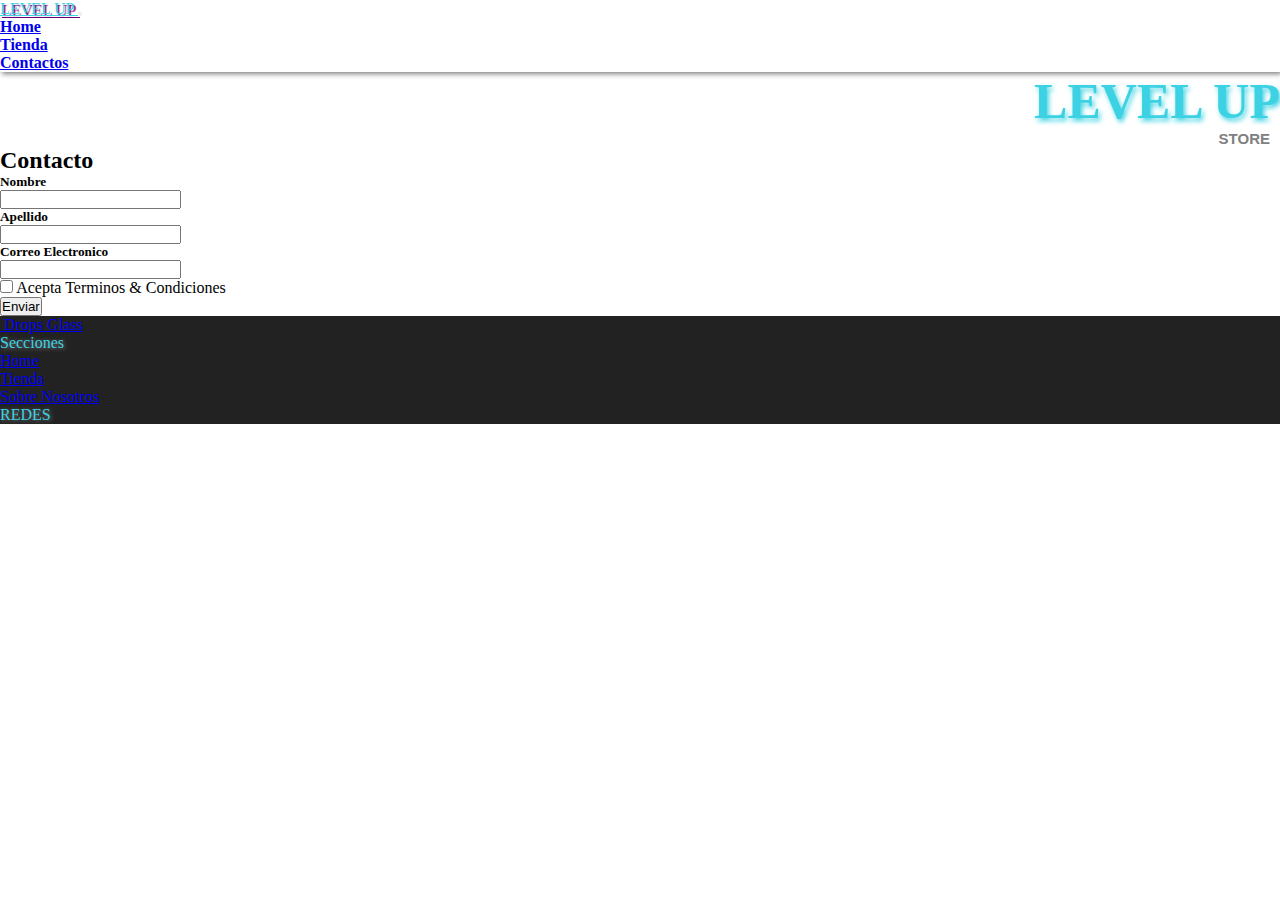
==== pages/carrito.html @ d4e87e49 "correccions p.f 2 (falta carrito)" ====
<!DOCTYPE html>
<html lang="es">

<head>
    <meta charset="UTF-8">
    <meta http-equiv="X-UA-Compatible" content="IE=edge">
    <meta name="viewport" content="width=device-width, initial-scale=1.0">
    <link rel="stylesheet" href="../pages/style.css">
    <link href="https://cdn.jsdelivr.net/npm/bootstrap@5.2.0-beta1/dist/css/bootstrap.min.css" rel="stylesheet" integrity="sha384-0evHe/X+R7YkIZDRvuzKMRqM+OrBnVFBL6DOitfPri4tjfHxaWutUpFmBp4vmVor" crossorigin="anonymous">
    <title>JavaScript</title>
</head>

<body >
    <!----- Header ------>
    <header >
        <nav class="navbar navbar-expand-lg bg-white " style="box-shadow: 2px 2px 5px gray;">
            <div class="container-fluid">
                <a class="navbar-brand levelUpIcono" style="color:rgb(61,210,227); " href="#">LEVEL UP </a>
                <button class="navbar-toggler " type="button" data-bs-toggle="collapse"
                    data-bs-target="#navbarSupportedContent" aria-controls="navbarSupportedContent"
                    aria-expanded="false" aria-label="Toggle navigation">
                    <span class="navbar-toggler-icon"></span>
                </button>
                <div class="collapse navbar-collapse justify-content-end" id="navbarSupportedContent">
                    <ul class="navbar-nav me-auto mb-2 mb-lg-0">
                        <li class="nav-item">
                            <a class="nav-link active " style="font-weight: bold ;" aria-current="page" href="../index.html">Home</a>
                        </li>
                        <li class="nav-item">
                            <a class="nav-link" style="font-weight: bold ;" href="./Tienda.html">Tienda</a>
                        </li>
                        <li class="nav-item">
                            <a class="nav-link" style="font-weight: bold ;" href="./contactos.html">Contactos</a>
                        </li>
                    </ul>
                </div>
            </div>
        </nav>
        <div class="levelUpTitulo">
            <h2 class="levelUp">LEVEL UP</h2> 
            <h2 class="store">STORE</h2>
        </div>

    </header>
    <!----- Main ------>
    <main>
        <div>
            <h2 class=" contrataciones">Contacto</h2>
            <form class="row g-3">
                <div class="col-md-6 p-2">
                    <h5 >Nombre</h5>
                    <input type="text" class="form-control" id="formGroupExampleInput">
                </div>
                <div class="col-md-6 p-2">
                    <h5 >Apellido</h5>
                    <input type="text" class="form-control" id="formGroupExampleInput">
                </div>
                <div class="col-12 p-2">
                    <h5 >Correo Electronico</h5>
                    <input type="email" class="form-control" id="exampleInputEmail1" >
                </div>
                <div class="col-12">
                    <div class="form-check">
                        <input class="form-check-input mt-2 " type="checkbox" id="gridCheck">
                        <label class="form-check-label mt-1 mb-2 terminos" for="gridCheck">
                            Acepta Terminos & Condiciones
                        </label>
                    </div>
                </div>
                <div class="col-12">
                    <button type="submit" class="btn btn-primary">Enviar</button>
                </div>
            </form>
        </div>
    </main>

    <!----- Footer ------>
    <footer class="text-white" style="background-color: rgb(34,34,34) ;">
        <div class="container">
            <nav class="row">
                <!-- logo -->
                <a href="#" class="col-4 text-reset text-uppercase-d-flex-aligitems-center ">
                    <img src="" alt="" class="img-logo mr-2"> Drops Glass
                </a>
                <!-- menu -->
                <ul class="col-5 list-unstyled">
                    <li class="font-wight-bold text-uppercase redesSecciones " style="color: rgb(61,210,227)"> Secciones </li>
                    <li class="linkFooter"><a href="#" class="text-reset"> Home </a></li>
                    <li class="linkFooter"><a href="#" class="text-reset"> Tienda </a></li>
                    <li class="linkFooter" ><a href="#" class="text-reset"> Sobre Nosotros </a></li>
                </ul>
                <!-- redes -->
                <ul class="col-3 list-unstyled">
                    <li class="font-wight-bold text-uppercase redesSecciones" style="color: rgb(61,210,227)"> REDES </li>
                    <li class="d-flex justify-content-between mt-3 linkFooter">
                        <a href="#" class="text-reset">
                            <i class="fa-brands fa-instagram"></i>
                        </a>
                        <a href="#" class="text-reset">
                            <i class="fa-brands fa-twitter"></i>
                        </a>
                        <a href="#" class="text-reset">
                            <i class="fa-brands fa-whatsapp"></i> 
                        </a>
                        <a href="#" class="text-reset">
                            <i class="fa-brands fa-facebook"></i> 
                        </a>
                    </li>
                </ul>
            </nav>
        </div>
    </footer>

    <!----- Links ------>
            <!-- boostrap 5 -->
    <script src="https://cdn.jsdelivr.net/npm/bootstrap@5.2.0-beta1/dist/js/bootstrap.bundle.min.js" integrity="sha384-pprn3073KE6tl6bjs2QrFaJGz5/SUsLqktiwsUTF55Jfv3qYSDhgCecCxMW52nD2" crossorigin="anonymous"></script>
    <script src="https://cdn.jsdelivr.net/npm/@popperjs/core@2.11.5/dist/umd/popper.min.js" integrity="sha384-Xe+8cL9oJa6tN/veChSP7q+mnSPaj5Bcu9mPX5F5xIGE0DVittaqT5lorf0EI7Vk" crossorigin="anonymous"></script>
            <!-- font awesome -->
    <script src="https://kit.fontawesome.com/0f296a15f9.js" crossorigin="anonymous"></script>
            <!-- JavaScritp -->
    <script src="./pages/archivo"></script>
            <!----- DOM ------>
    <script src="./pages/indexDOM.js"></script>
</body>

</html>
---- pages/style.css ----
*{
    box-sizing: border-box;
    margin: 0;
    padding: 0;
}
/* paletas */
/* white: rgb(247,247,247) cyan: rgb(61,210,227) violeta: rgb(109, 0, 119) */


/* -------HOME----------- */
    /* ---- header ---- */
.levelUpIcono{
    text-shadow: 2px 2px 1px rgb(109, 0, 119);
}
.levelUpTituloTitulo{
    margin:0;
    padding: 30px;
    background-color: rgb(247,247,247);
}
.levelUp{
    color: rgb(61,210,227);
    text-align: right;
    text-shadow: rgb(61,210,227) 2px 3px 5px;
    font-size: 50px;
}
.store{
    font-family:'Gill Sans', 'Gill Sans MT', Calibri, 'Trebuchet MS', sans-serif;
    text-align: right;
    font-size: 15px;
    font-weight: bold;
    margin-right: 10px;
    color: gray;
}

    /*---- main ---- */
.titulo{
    text-align: center;
    color:rgb(61,210,227) ;
    text-shadow: gray 2px 2px 5px;
    margin-top: 20px;
    margin-bottom:5px ;
}
.pregunta{
    margin: 10px 0 5px 10px ;
    color: gray;
}
.respuesta{
    margin: 10px 0 20px 30px ;
}
.text1{
    margin-bottom: 0;
    padding: 0;
}
    /* ---- footer ----*/
.redesSecciones{
    text-shadow: 1px 1px 4px gray;
}
.linkFooter{
    color: rgb(247,247,247);
    list-style: none;
}

.boton{
    font-family:'Gill Sans', 'Gill Sans MT', Calibri, 'Trebuchet MS', sans-serif;
    border: 2px solid gray ;
    color: white;
    background-color: darkgray;
    border-radius: 30px;
    padding: 5px;
    margin: 2px;
}

.borderCarrito{
    border-radius: 20px;
}
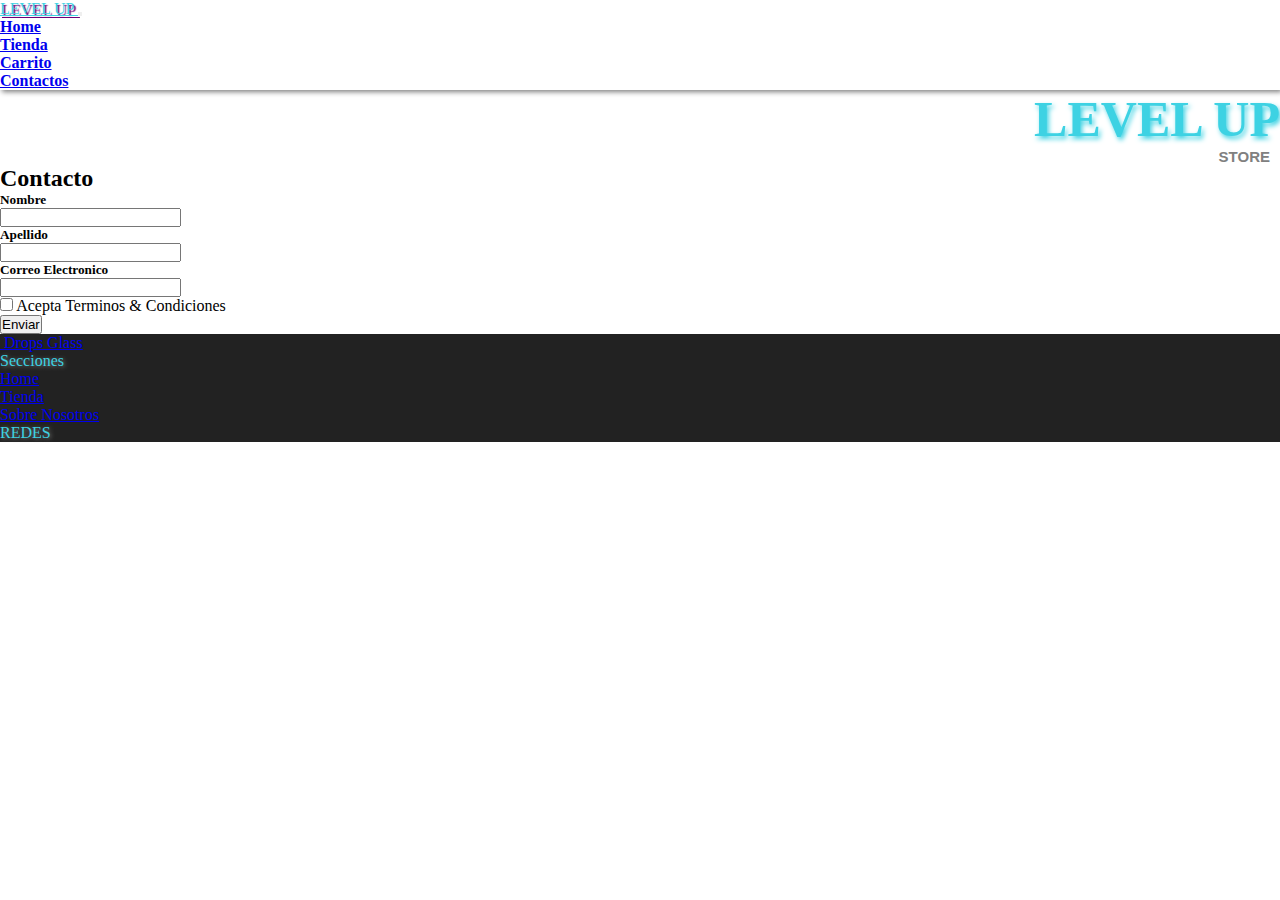
==== commit a0de45ea: "agregando carrito y fetch" ====
--- a/pages/carrito.html
+++ b/pages/carrito.html
@@ -28,6 +28,9 @@
                         </li>
                         <li class="nav-item">
                             <a class="nav-link" style="font-weight: bold ;" href="./Tienda.html">Tienda</a>
+                        </li>
+                        <li class="nav-item">
+                            <a class="nav-link" style="font-weight: bold ;" href="./carrito.html">Carrito</a>
                         </li>
                         <li class="nav-item">
                             <a class="nav-link" style="font-weight: bold ;" href="./contactos.html">Contactos</a>
--- a/pages/style.css
+++ b/pages/style.css
@@ -73,3 +73,25 @@
 .borderCarrito{
     border-radius: 20px;
 }
+
+.alert{
+    border-radius: 30px;
+}
+.listaTienda{
+    list-style:none;
+    font-size:12px;
+}
+.nombreTienda{
+    display: inline;
+    color: rgb(61,210,227);
+    border-bottom: 1px solid rgb(109, 0, 119);
+    border-radius: 20px;
+    padding: 2px;
+
+}
+.precioId{
+    font-weight: bold;
+    font-size: 15px;
+    margin-left: 10px;
+    margin-top: 20px;
+}